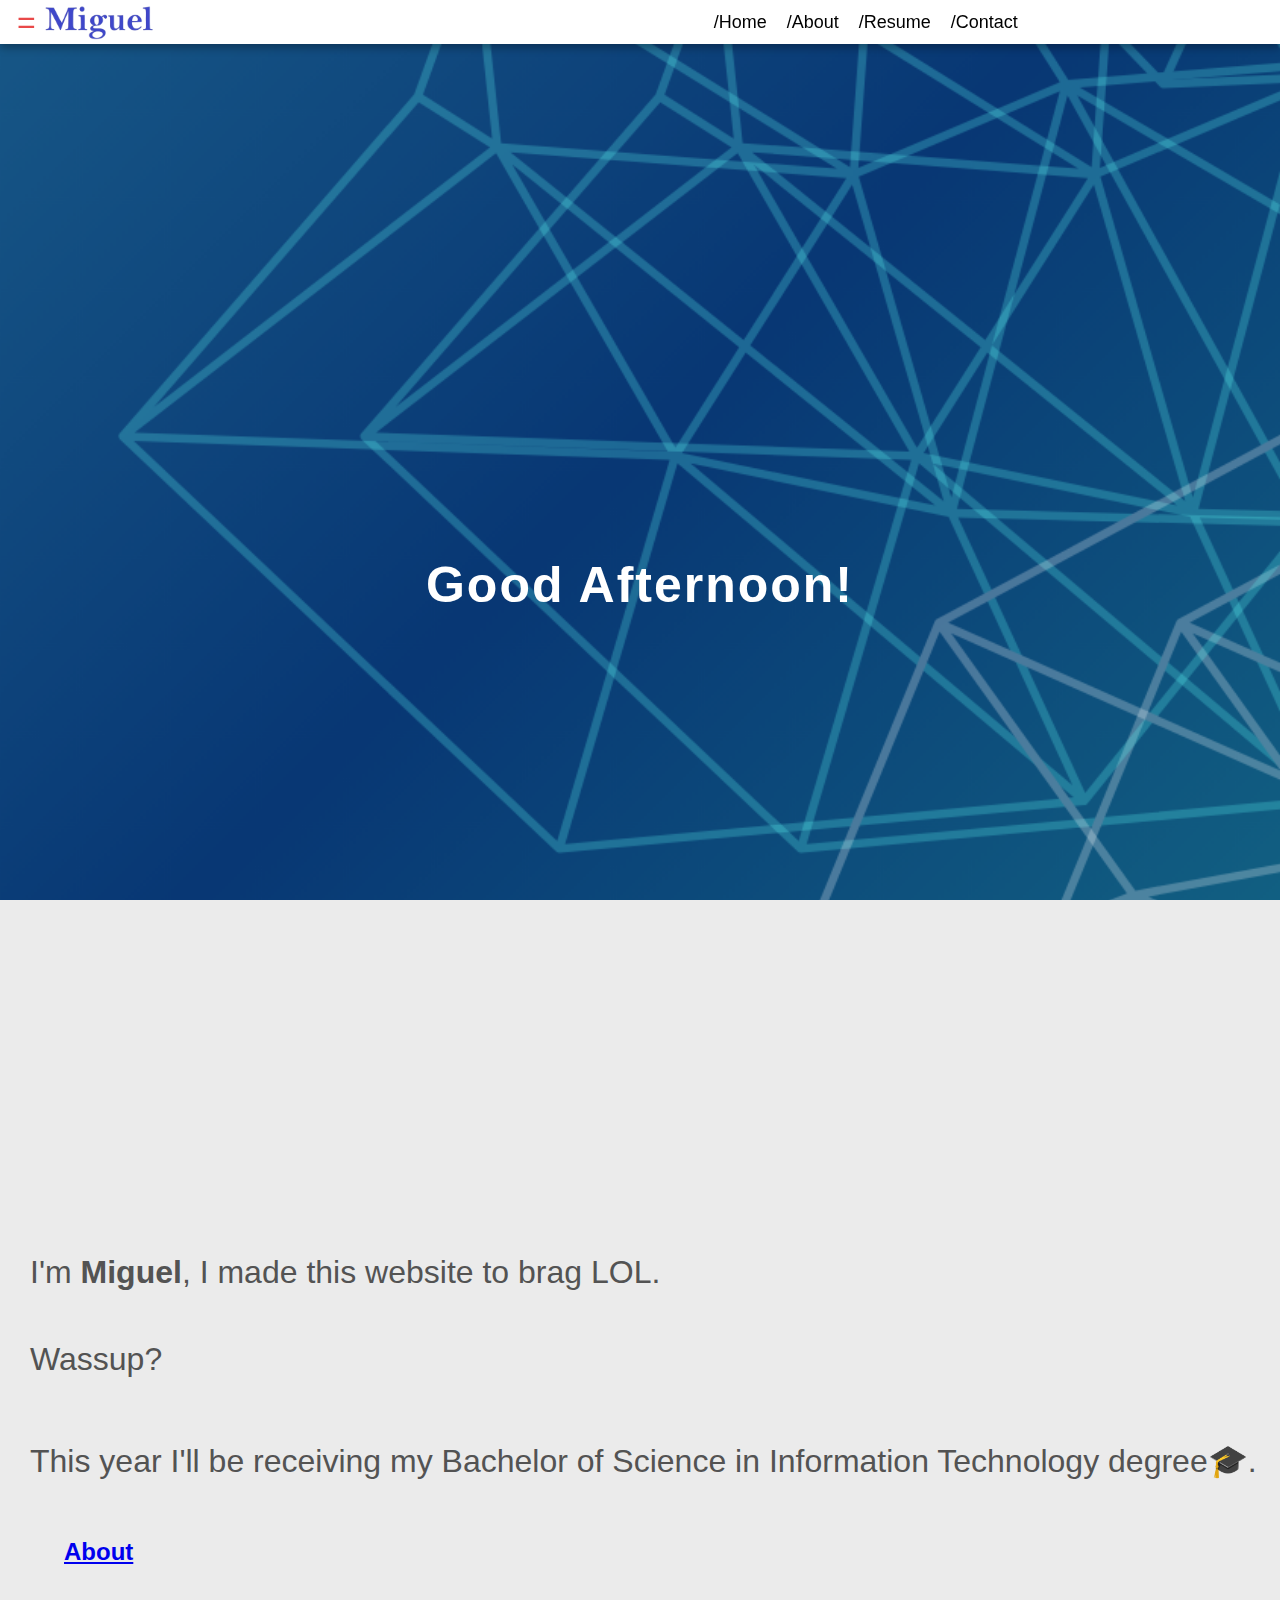
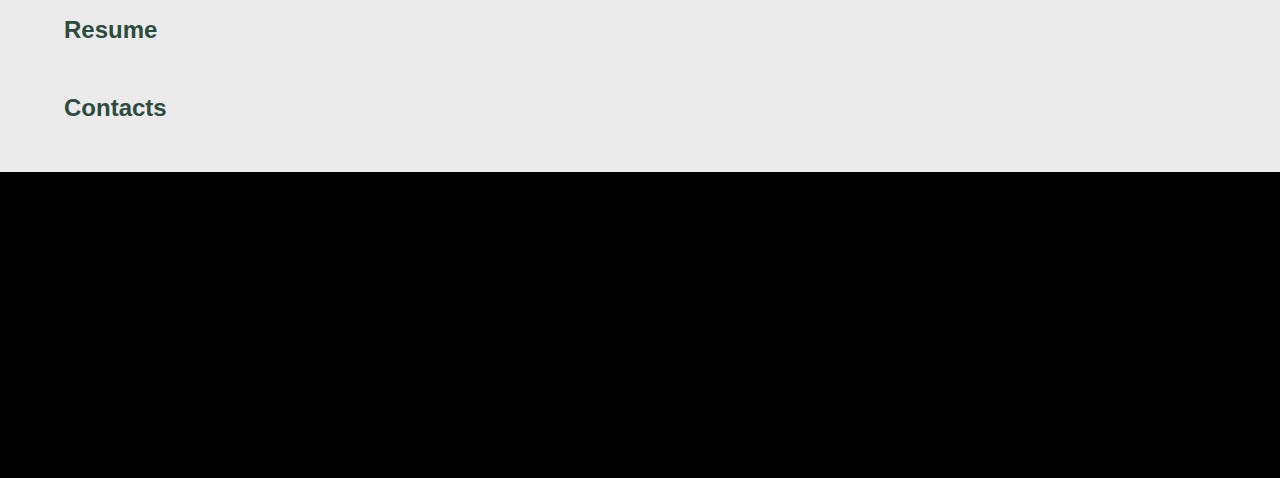
==== main/index.html @ b215a6a2 "rel" ====
<!DOCTYPE html>
<html lang="en">
  <head>
    <meta charset="UTF-8" />
    <meta http-equiv="X-UA-Compatible" content="IE=edge" />
    <meta name="viewport" content="width=device-width, initial-scale=1.0" />
    <title>Miguel Angelo O. Garcia</title>
    <link rel="stylesheet" href="style.css" />
  </head>

  <body>
    
    <div class="navbar">
      <a class="fa fa-bars" aria-hidden="true" style="font-size: xx-large;">=</a>
      <div href="#" ><img src="img/logo.png" alt="logo" 
        style=" 
          padding-top: 5px;  
          padding-left: 8px; 
          padding-right: 550px; 
          height: 35px;" 
          /></div>
      <ul style="font-size: large; align-items: end;">
        <li><a href="#">/Home</a></li> 
        <li><a href="about.html">/About</a></li>
        <li><a href="#">/Resume</a></li>
        <li><a href="#">/Contact</a></li>
      </ul>
      
    </div>
    <!-- sidebar -->
     
    <div class="sidebar">
      <div class="sidebar-header">
          <a class="fa fa-times" aria-hidden="true" style="font-size: x-large;">x</a>
      </div>
      <ul class="menu" style="padding-left: 14px; font-size: x-large;"><br>
          <li><a href="#">/Home</a></li><br>
          <li><a href="about.html">/About</a></li><br>
          <li><a href="#">/Resume</a></li><br>
          <li><a href="#">/Contact</a></li>
      </ul>
  </div>
  
    
    <div class="top-container" id="bg-image" style="size: 500px; background-image: url(bg.png);">
      <h1>
        <div class="greeting" id="greeting"></div>
        <script>
        function getGreeting() {
            const now = new Date();
            const hours = now.getHours();
            let greeting;

            if (hours >= 5 && hours < 12) {
                greeting = "Good Morning!";
            } else if (hours >= 12 && hours < 18) {
                greeting = "Good Afternoon!";
            } else {
                greeting = "Good Evening!";
            }

            return greeting;
        }
        document.getElementById("greeting").textContent = getGreeting();
        </script>
      </h1>
    </div>

    <div class="bottom-container" >
      
      <div style="padding-top: 6%;">
        <p style="font-size: 200%;">I'm <b>Miguel</b>, I made this website to brag LOL.</p><br><br>
        <p style="font-size: 200%;">Wassup? <br><br> This year I'll be receiving my Bachelor of Science in Information Technology degree🎓.</p>
      </div>
      
      <h2 class="text">
        <a href="about.html">About</a>
      </h2>
      <h2 class="text">
        Resume
      </h2>
      <h2 class="text">
        Contacts
      </h2>
    </div>
    <script src="index.js"></script>
  </body>
  <footer>  
    <div style="background-color: black;">
      <br><br><br><br><br><br><br><br><br><br><br><br><br><br><br><br><br>

    </div>
  </footer>
</html>
---- main/style.css ----
body {
  margin: 0;
}

.top-container {
  /* background-image: url(bg.png); */
  width: 100%;
  height: 130vh;
  background-size: 160%;
  background-position: center;
  background-attachment: fixed;
  display: flex;
  justify-content: center;
  align-items: center;
  text-align: right;
}


.top-container h1 {
  justify-content: baseline;
  color: white;
  font-size: 50px;
  /* font-family: 'Times New Roman', Times, serif; */
  letter-spacing: 2px;
}

.text {
  margin: 50px 5%;
  font-family: Arial, Helvetica, sans-serif;
}

.navbar {
  display: flex;
  position: fixed;
  background-color: white;
  width: 100%;
  align-items: center;
  box-shadow: 0 4px 8px rgba(0, 0, 0, 0.3);
  transition: background-color 0.4s;
}

.navbar ul {
  display: flex;
  list-style-type: none;
}

.navbar ul li a {
  text-decoration: none;
  margin: 0 10px;
  color: black;
  /* font-family: cursive; */
}

.navbar ul li a:hover {
  color: red;
}

.navbar.active {
  background-color: black;
}

.navbar.active ul li a {
  color: white;
}
/* bg scroll thinggy */

body {
  margin: 0;
  font-family: Arial, Helvetica, sans-serif;
}



.container {
  padding: 100px;
}

p{
  font-size: larger;
  color: rgb(83, 83, 83);
  text-align: left;
  padding-left: 30px;
  line-height: 1.6;
}

pre{
  font-family: Arial, Helvetica, sans-serif;
  font-size: larger;
  color: rgb(83, 83, 83);
  text-align: left;
  padding-left: 30px;
  line-height: 1.6;
}

h1 {
  font-size: 69px;
}
h2 {
  color: rgb(45, 75, 62);
  text-align: left;
}
h3{
  color: rgb(69, 69, 69);
  font-size: 50px;
  text-align: center;
}

@media (max-width: 500px) {
  .container {
    padding: 10px;
  }
}
.responsive {
  padding: 1%;
  float: right;
  width: 100%;
  max-width: 350px;
  height: auto;
}
.rresponsive {
  padding: 1%;
  float: left;
  width: 100%;
  max-width: 350px;
  height: auto;
}
/* side bar */

* {
  margin: 0;
  padding: 0;
}

body {
  font-family: Arial, Helvetica, sans-serif;
  background: #ebebeb;
}

.menu1 a {
  display: block;
  font-size: 1.5rem;
  padding: 1rem 1.5rem;
  color: grey;
  transition: all 0.3s linear;
  text-decoration: none;
}

.sidebar {
  position: fixed;
  top: 0;
  left: 0;
  background: white;
  width: 100%;
  height: 100%;
  transition: all 0.3s linear;
  transform: translate(-100%);
}

.show-sidebar {
  transform: translate(0);
}

.fa-bars {
  padding-left: 17px;
  /* position: fixed; */
  top: 2rem;
  /* right: 3rem; */
  color: #e94949;
  font-size: 1.5rem;
  cursor: pointer;
}

.fa-bars:hover {
  color: black;
}

.fa-times {
  font-size: 1.5rem;
  color: #e94949;
  cursor: pointer;
}

.fa-times:hover {
  color: black;
}

.sidebar-header {
  display: flex;
  justify-content: space-between;
  align-items: center;
  padding: 1rem 1.5rem;
}

.logo {
  margin-left: -15px;
}

@media (min-width: 676px) {
  .sidebar {
    width: 500px;
  }
}

.menu a:hover {
  font-family: 'Courier New', Courier, monospace;
  background: #f8a5a5;
  padding-left: 1.7rem;
}
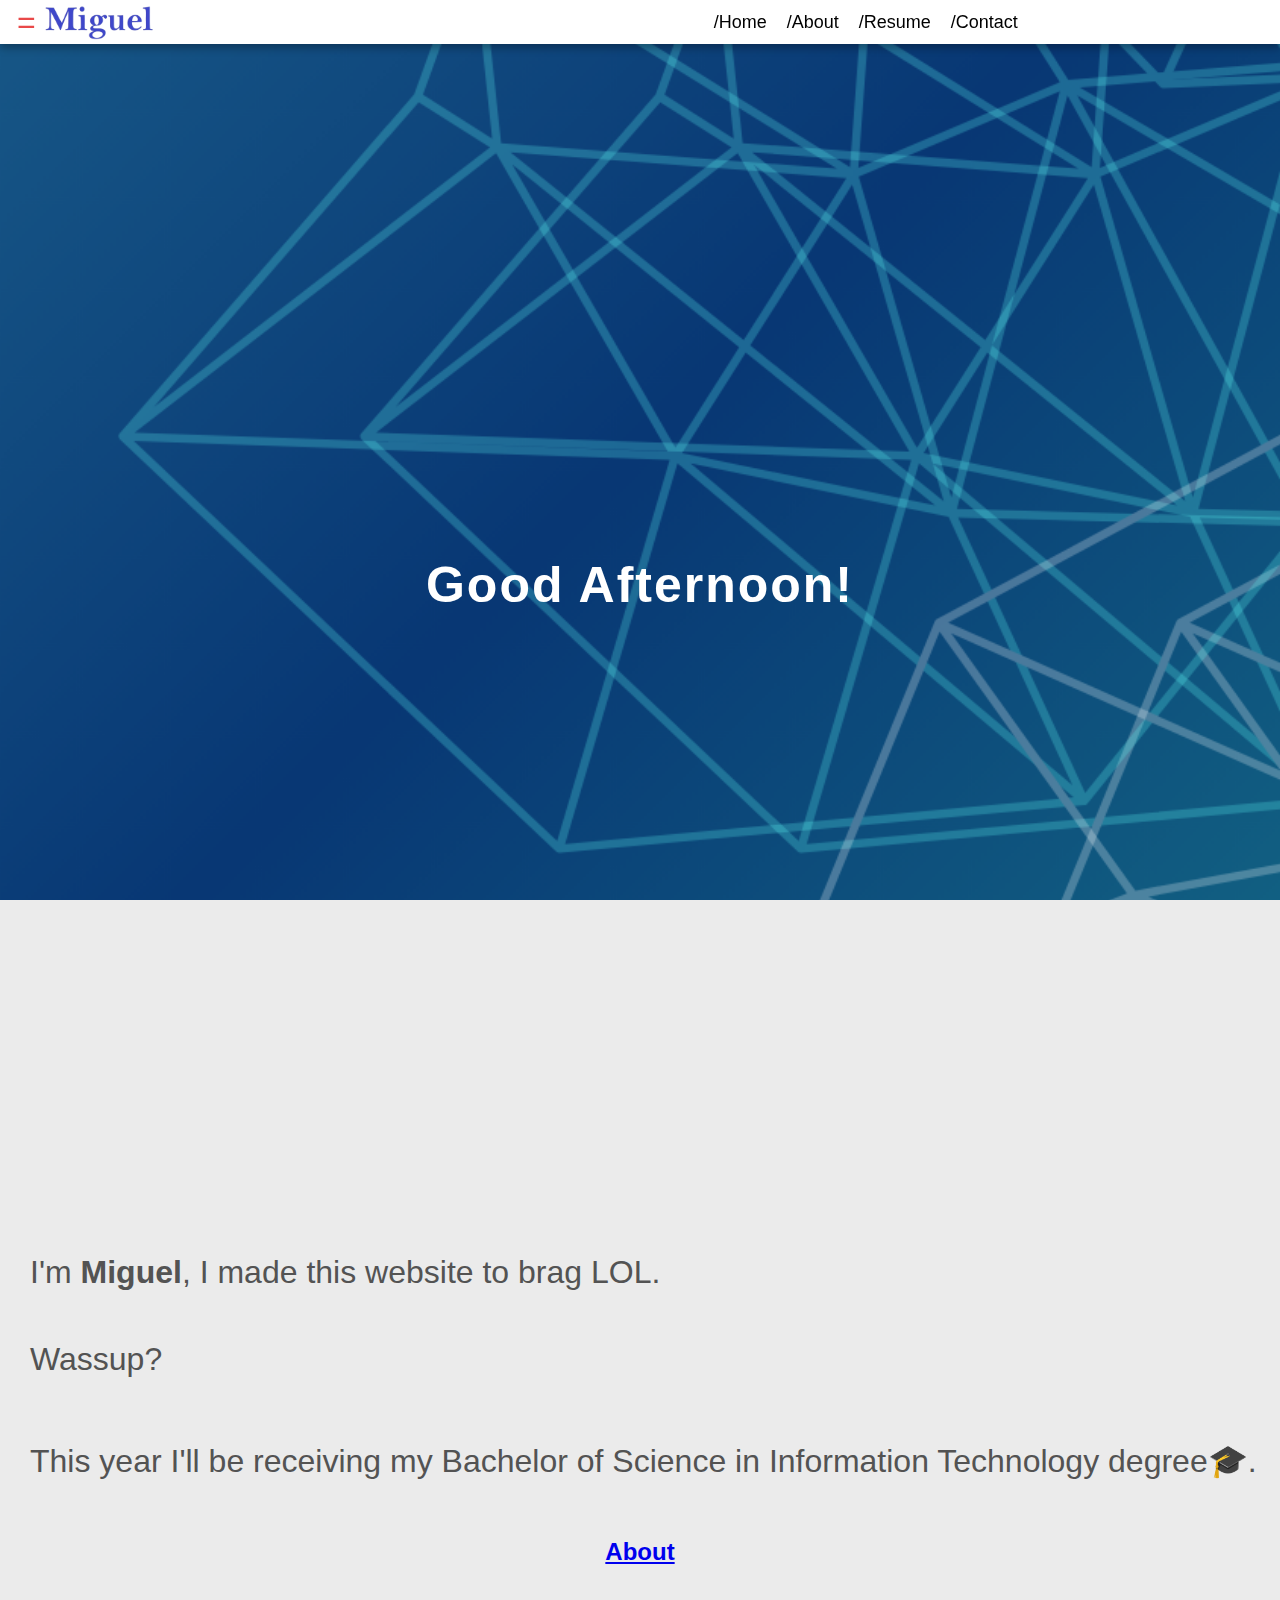
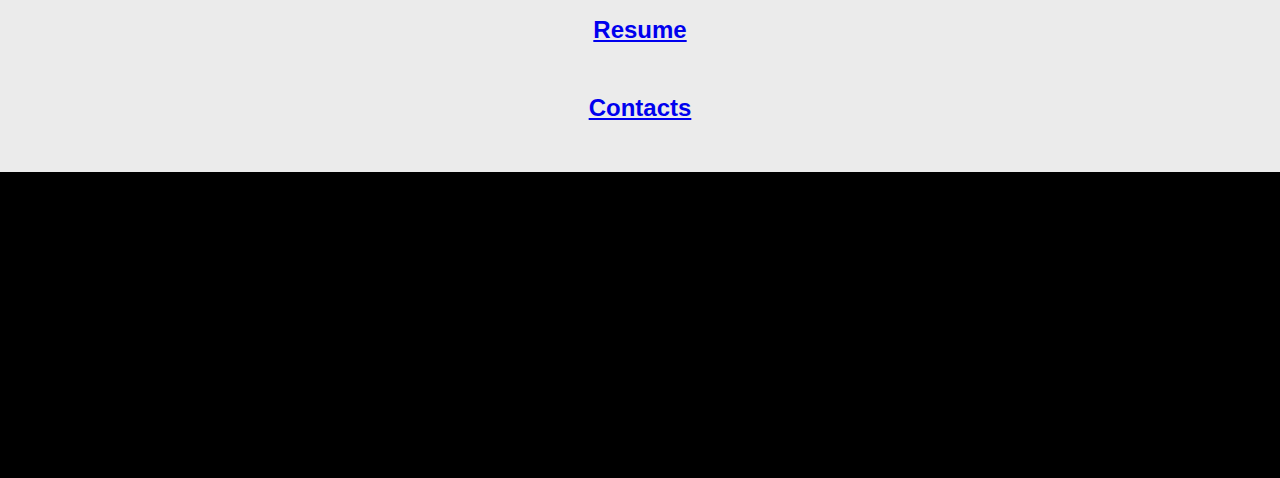
==== commit ad291cff: "FT" ====
--- a/main/index.html
+++ b/main/index.html
@@ -22,8 +22,8 @@
       <ul style="font-size: large; align-items: end;">
         <li><a href="#">/Home</a></li> 
         <li><a href="about.html">/About</a></li>
-        <li><a href="#">/Resume</a></li>
-        <li><a href="#">/Contact</a></li>
+        <li><a href="https://docs.google.com/document/d/1bfxeEVpxHIFSeVmo-1MUZvFLroiEnwDKCnDcVDR2Bmk/edit?usp=sharing">/Resume</a></li>
+        <li><a href="contacts.html">/Contact</a></li>
       </ul>
       
     </div>
@@ -36,8 +36,8 @@
       <ul class="menu" style="padding-left: 14px; font-size: x-large;"><br>
           <li><a href="#">/Home</a></li><br>
           <li><a href="about.html">/About</a></li><br>
-          <li><a href="#">/Resume</a></li><br>
-          <li><a href="#">/Contact</a></li>
+          <li><a href="https://docs.google.com/document/d/1bfxeEVpxHIFSeVmo-1MUZvFLroiEnwDKCnDcVDR2Bmk/edit?usp=sharing">/Resume</a></li><br>
+          <li><a href="contacts.html">/Contact</a></li>
       </ul>
   </div>
   
@@ -77,10 +77,10 @@
         <a href="about.html">About</a>
       </h2>
       <h2 class="text">
-        Resume
+        <a href="https://docs.google.com/document/d/1bfxeEVpxHIFSeVmo-1MUZvFLroiEnwDKCnDcVDR2Bmk/edit?usp=sharing">Resume</a>
       </h2>
       <h2 class="text">
-        Contacts
+        <a href="contacts.html">Contacts</a>
       </h2>
     </div>
     <script src="index.js"></script>
--- a/main/style.css
+++ b/main/style.css
@@ -96,8 +96,9 @@
   font-size: 69px;
 }
 h2 {
+
   color: rgb(45, 75, 62);
-  text-align: left;
+  text-align: center;
 }
 h3{
   color: rgb(69, 69, 69);
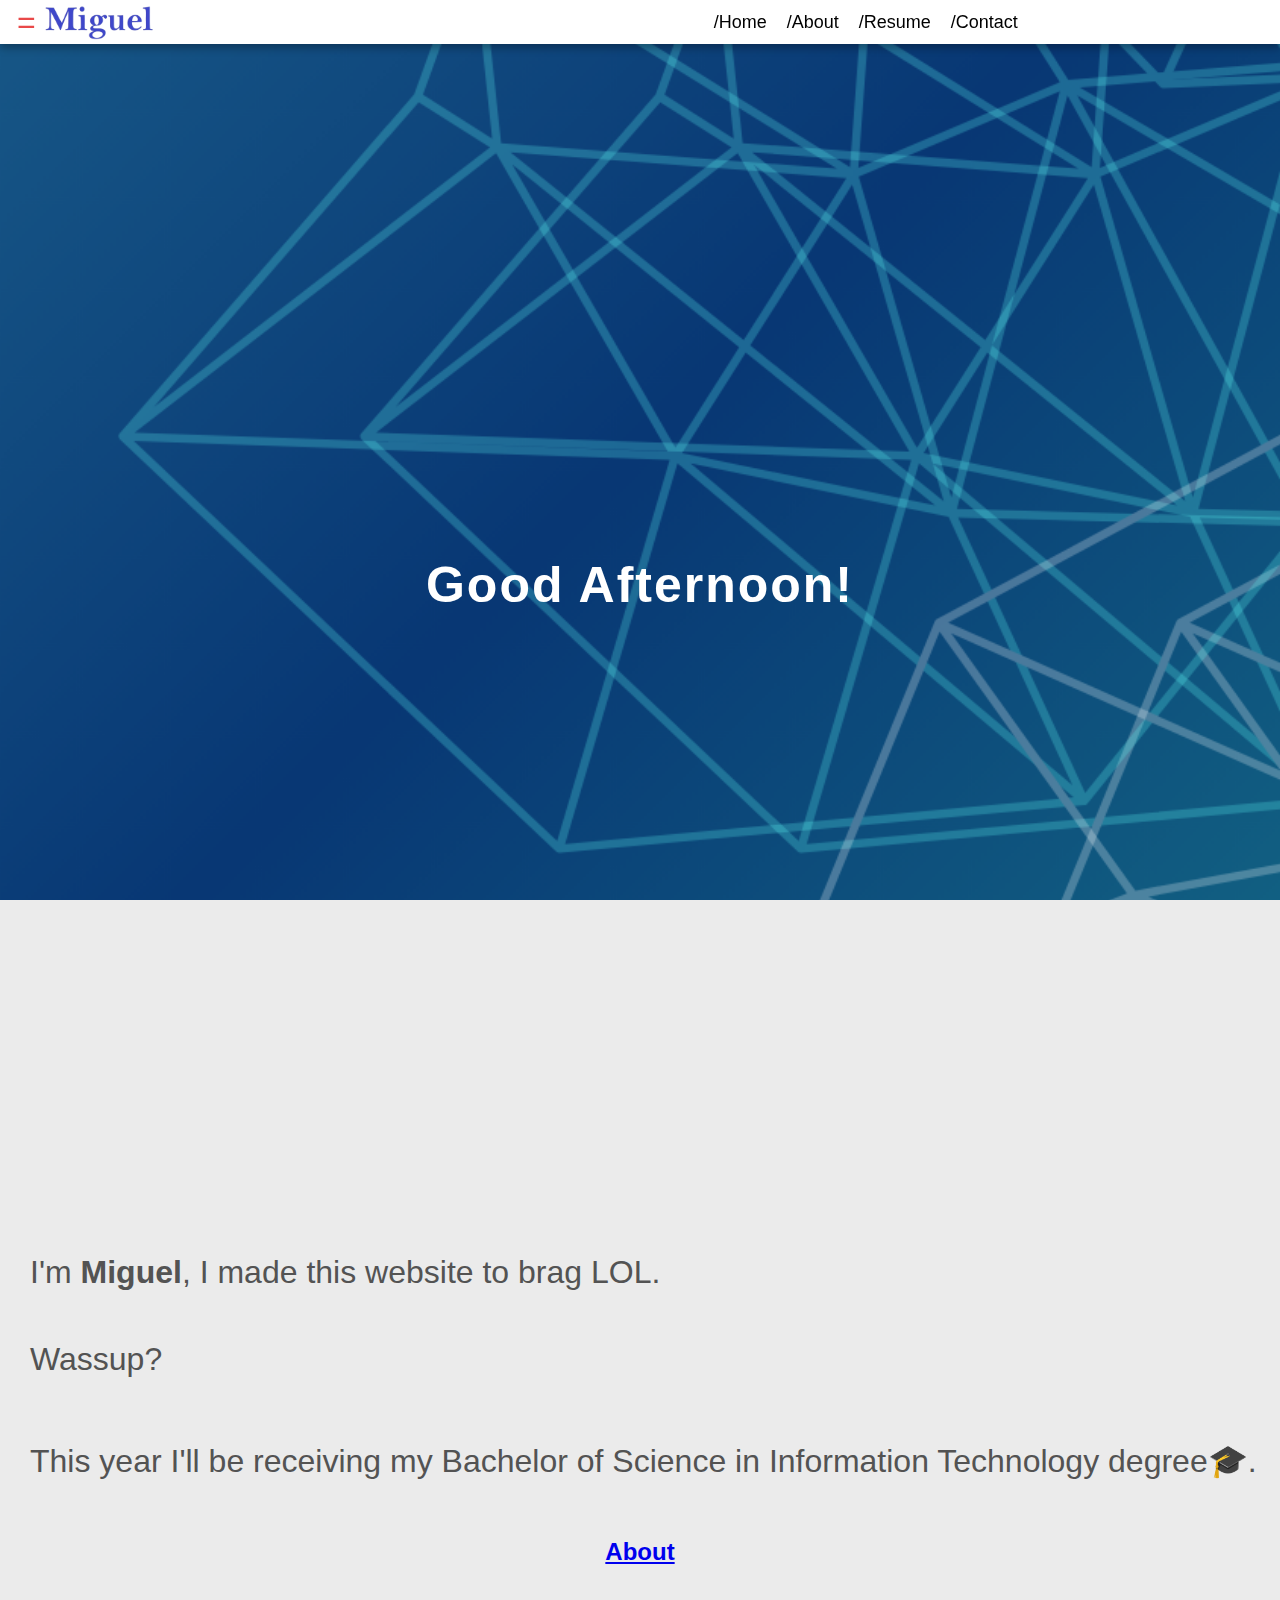
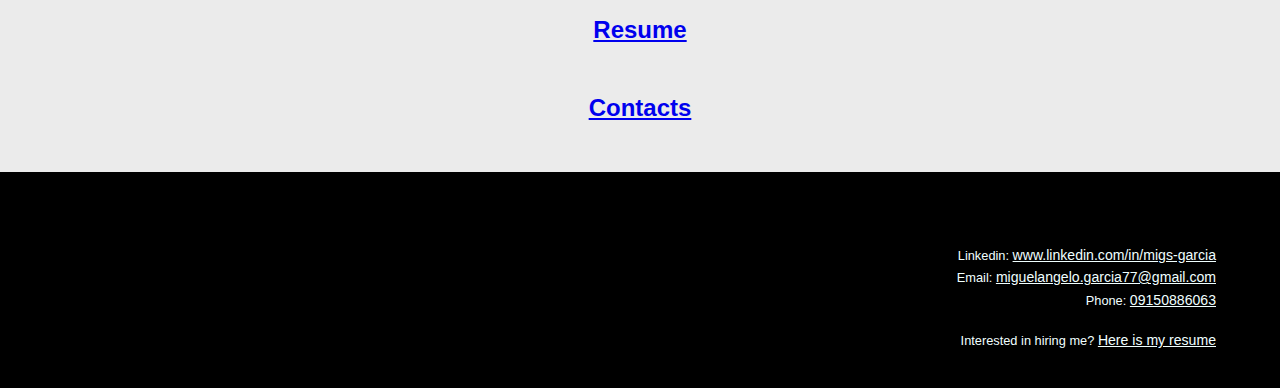
==== commit a8ecb98c: "footer" ====
--- a/main/index.html
+++ b/main/index.html
@@ -87,8 +87,13 @@
   </body>
   <footer>  
     <div style="background-color: black;">
-      <br><br><br><br><br><br><br><br><br><br><br><br><br><br><br><br><br>
-
+      <br><br><br><br>
+      <p class="footer">Linkedin: <a href="https://www.linkedin.com/in/migs-garcia/" class="respfooter">www.linkedin.com/in/migs-garcia</a></p>
+      <p class="footer">Email: <a href="mailto:miguelangelo.garcia77+portfolio@gmail.com" class="respfooter">miguelangelo.garcia77@gmail.com</a></p>
+      <p class="footer">Phone: <a href="tel:+639150886063" class="respfooter">09150886063</a></p>
+      <br>
+      <p class="footer">Interested in hiring me? <a href="https://docs.google.com/document/d/1bfxeEVpxHIFSeVmo-1MUZvFLroiEnwDKCnDcVDR2Bmk/edit?usp=sharing" class="respfooter">Here is my resume</a></p>
+      <br><br>
     </div>
   </footer>
 </html>
--- a/main/style.css
+++ b/main/style.css
@@ -74,7 +74,13 @@
 .container {
   padding: 100px;
 }
-
+a.resp{
+  font-size: 40%;
+}
+a.respfooter{
+  font-size: 110%;
+  color: azure;
+}
 p{
   font-size: larger;
   color: rgb(83, 83, 83);
@@ -82,7 +88,12 @@
   padding-left: 30px;
   line-height: 1.6;
 }
-
+p.footer{
+  padding-right: 5%;
+  text-align: right;
+  font-size: 80%;
+  color: azure;
+}
 pre{
   font-family: Arial, Helvetica, sans-serif;
   font-size: larger;
@@ -93,7 +104,7 @@
 }
 
 h1 {
-  font-size: 69px;
+  font-size: 400%;
 }
 h2 {
 
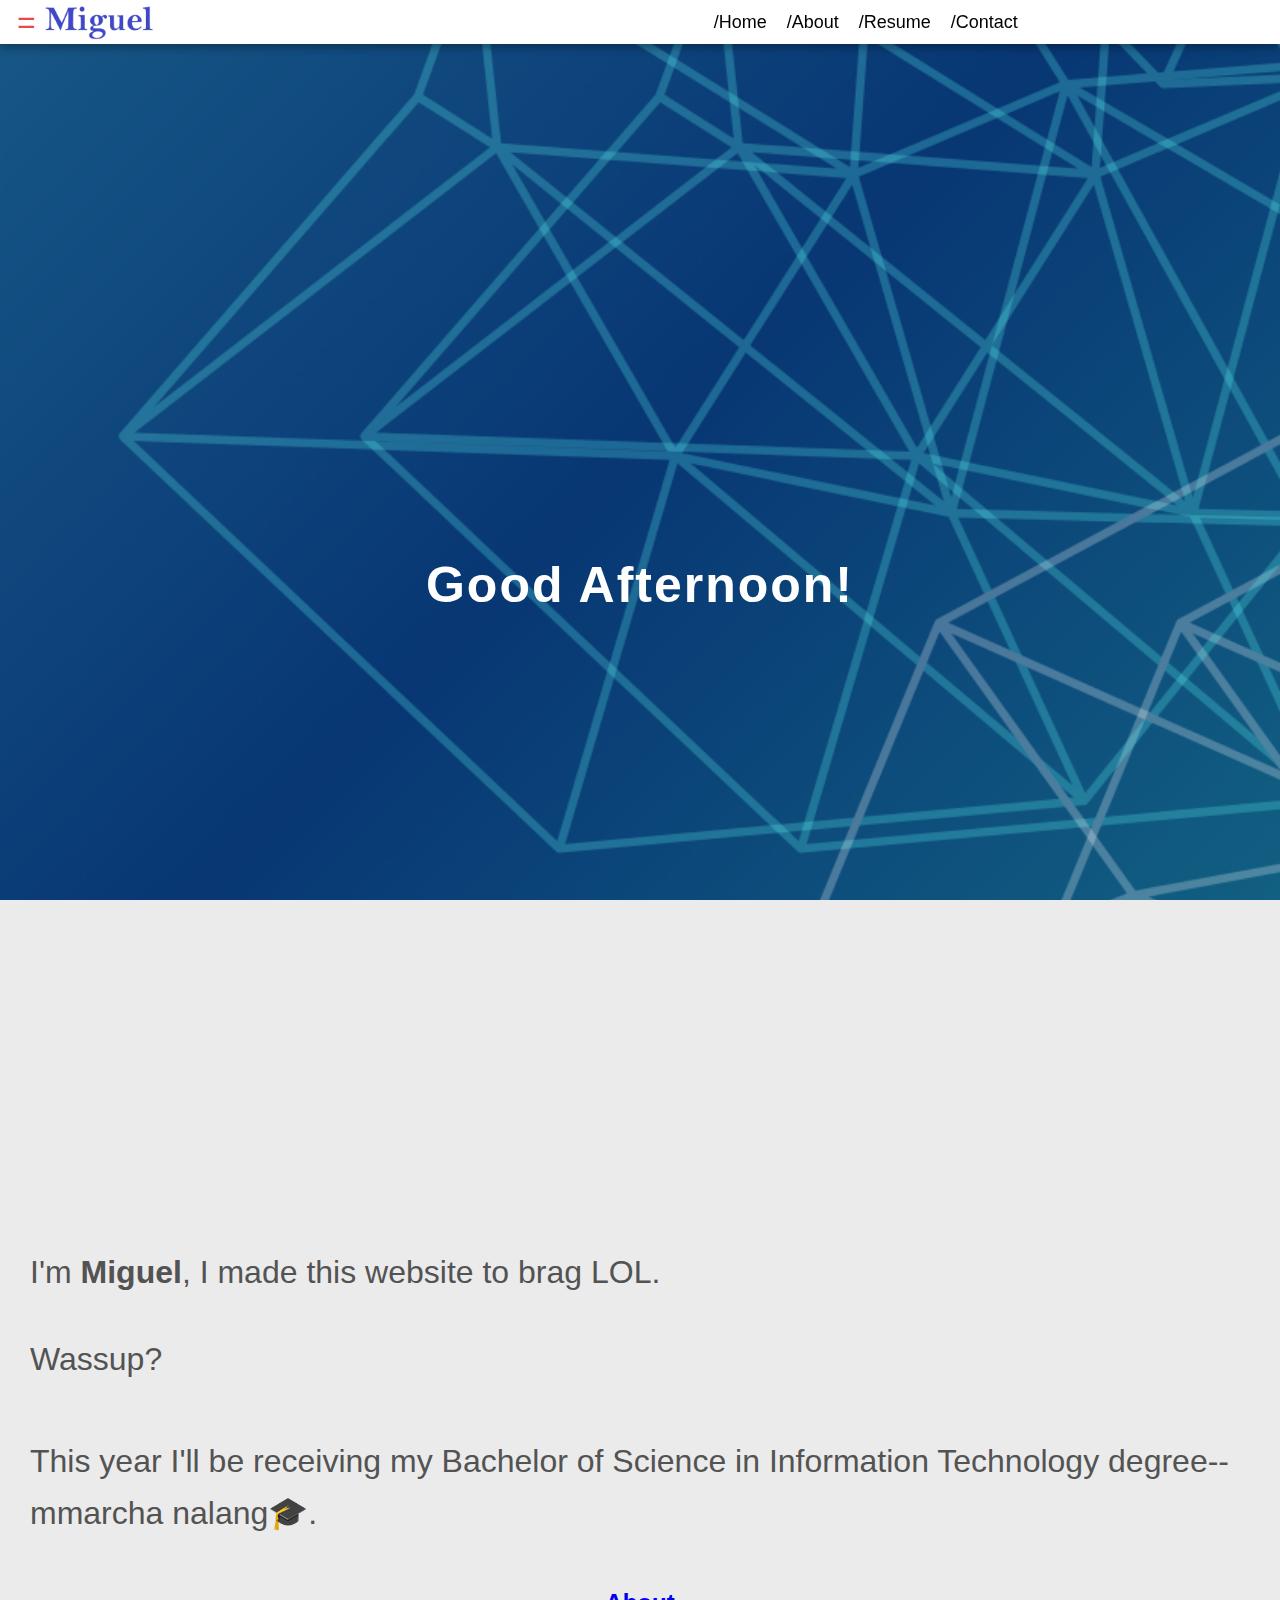
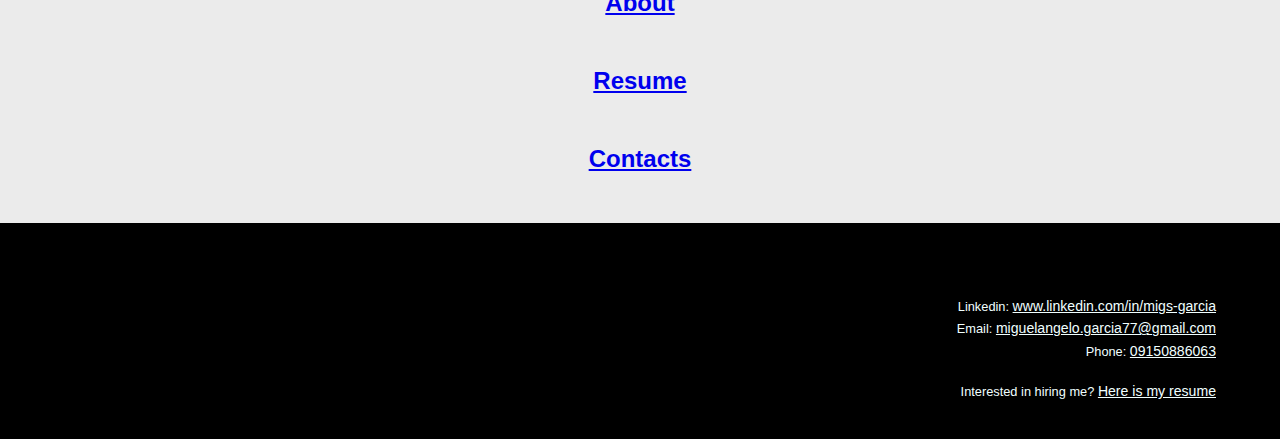
==== commit 8c172a92: "Update index.html" ====
--- a/main/index.html
+++ b/main/index.html
@@ -70,7 +70,7 @@
       
       <div style="padding-top: 6%;">
         <p style="font-size: 200%;">I'm <b>Miguel</b>, I made this website to brag LOL.</p><br><br>
-        <p style="font-size: 200%;">Wassup? <br><br> This year I'll be receiving my Bachelor of Science in Information Technology degree🎓.</p>
+        <p style="font-size: 200%;">Wassup? <br><br> This year I'll be receiving my Bachelor of Science in Information Technology degree-- mmarcha nalang🎓.</p>
       </div>
       
       <h2 class="text">
--- a/main/style.css
+++ b/main/style.css
@@ -28,6 +28,9 @@
   margin: 50px 5%;
   font-family: Arial, Helvetica, sans-serif;
 }
+.centertext{
+  text-align: center;
+}
 
 .navbar {
   display: flex;
@@ -74,8 +77,8 @@
 .container {
   padding: 100px;
 }
-a.resp{
-  font-size: 40%;
+a.contact{
+  font-size: 55%;
 }
 a.respfooter{
   font-size: 110%;
@@ -88,6 +91,11 @@
   padding-left: 30px;
   line-height: 1.6;
 }
+p.contact{
+  padding-top: 50px;
+  font-size: 200%;
+  text-align: center;
+}
 p.footer{
   padding-right: 5%;
   text-align: right;
@@ -102,7 +110,10 @@
   padding-left: 30px;
   line-height: 1.6;
 }
-
+div.about{
+  padding-left: 9%; 
+  padding-right: 9%;
+}
 h1 {
   font-size: 400%;
 }
